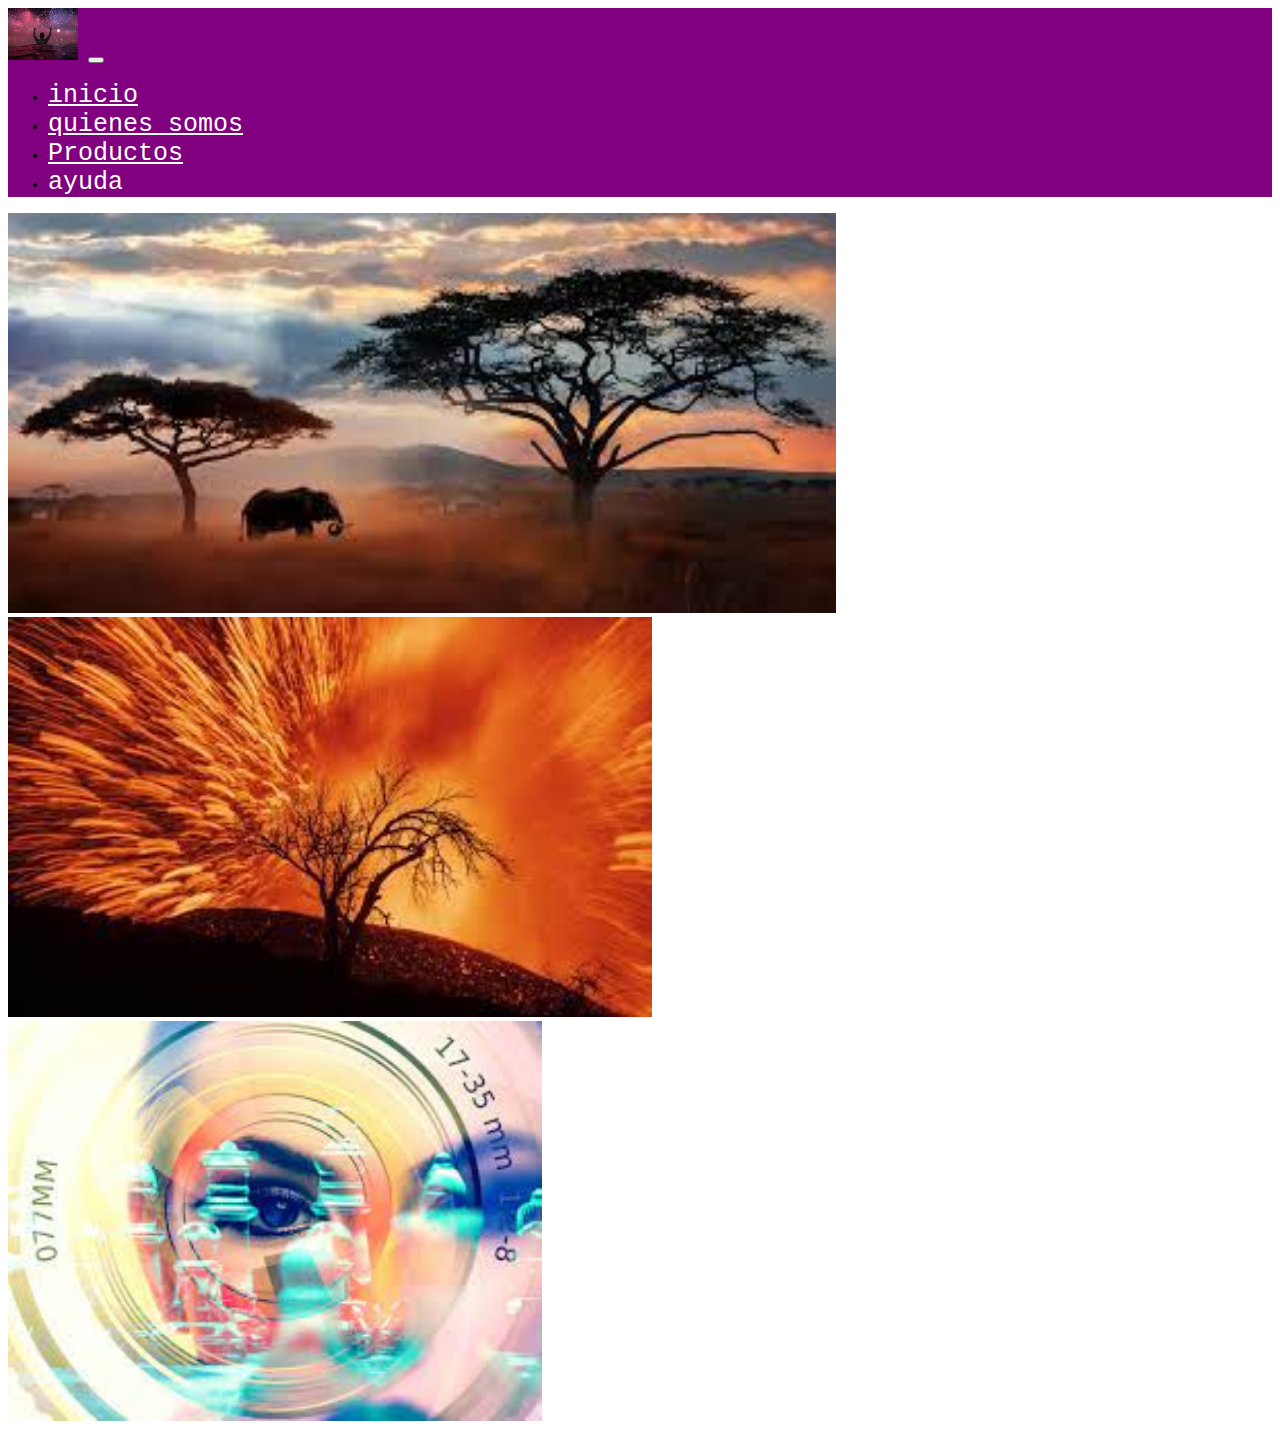
==== index.html @ 59064867 "proecto infancia" ====
<!DOCTYPE html>
<html lang="en">
<head>
    <meta charset="UTF-8">
    <meta http-equiv="X-UA-Compatible" content="IE=edge">
    <meta name="viewport" content="width=device-width, initial-scale=1.0">
    <title>Document</title>


    <!-- CSS only -->
<link href="https://cdn.jsdelivr.net/npm/bootstrap@5.2.0/dist/css/bootstrap.min.css" rel="stylesheet" integrity="sha384-gH2yIJqKdNHPEq0n4Mqa/HGKIhSkIHeL5AyhkYV8i59U5AR6csBvApHHNl/vI1Bx" crossorigin="anonymous">
<link rel="stylesheet" href="./estilos/inicio.css">
</head>
<body>
    <nav class="navbar navbar-expand-lg bg-light  barra"><!-- barra -->
        <div class="container-fluid">
          <a class="navbar-brand" href="#"><img src="./imagenes/descarga.jpg" alt=""width="70px"></a><!-- icono de empresa -->
          <button class="navbar-toggler" type="button" data-bs-toggle="collapse" data-bs-target="#navbarNav" aria-controls="navbarNav" aria-expanded="false" aria-label="Toggle navigation">
            <span class="navbar-toggler-icon"></span>
          </button>
          <div class="collapse navbar-collapse" id="navbarNav">
            <ul class="navbar-nav  barra">
              <li class="nav-item">
                <a class="nav-link active" aria-current="page" href="#">inicio</a>
              </li>
              <li class="nav-item">
                <a class="nav-link" href="#">quienes somos</a>
              </li>
              <li class="nav-item">
                <a class="nav-link" href="#">Productos</a>
              </li>
              <li class="nav-item">
                <a class="nav-link disabled">ayuda</a>

              </li>
            </ul>
          </div>
        </div>
      </nav>
      <div id="carouselExampleSlidesOnly" class="carousel slide" data-bs-ride="carousel"><!-- carrusel -->
        <div class="carousel-inner">
          <div class="carousel-item active">
            <img src="./imagenes/descarga (1).jpg" class="d-block w-100" height="400" alt="a">
          </div>
          <div class="carousel-item">
            <img src="./imagenes/descarga (2).jpg" class="d-block w-100" height="400" alt="b">
          </div>
          <div class="carousel-item">
            <img src="./imagenes/descarga (3).jpg" class="d-block w-100" height="400" alt="c">
          </div>
        </div>
      </div>

    <!-- JavaScript Bundle with Popper -->
<script src="https://cdn.jsdelivr.net/npm/bootstrap@5.2.0/dist/js/bootstrap.bundle.min.js" integrity="sha384-A3rJD856KowSb7dwlZdYEkO39Gagi7vIsF0jrRAoQmDKKtQBHUuLZ9AsSv4jD4Xa" crossorigin="anonymous"></script>
</html>
---- estilos/inicio.css ----
.barra{
background:purple !important;

font-family: 'Courier New', Courier, monospace
}
.barra> li > a{
    color:white !important;
    font-size: 25px;
}
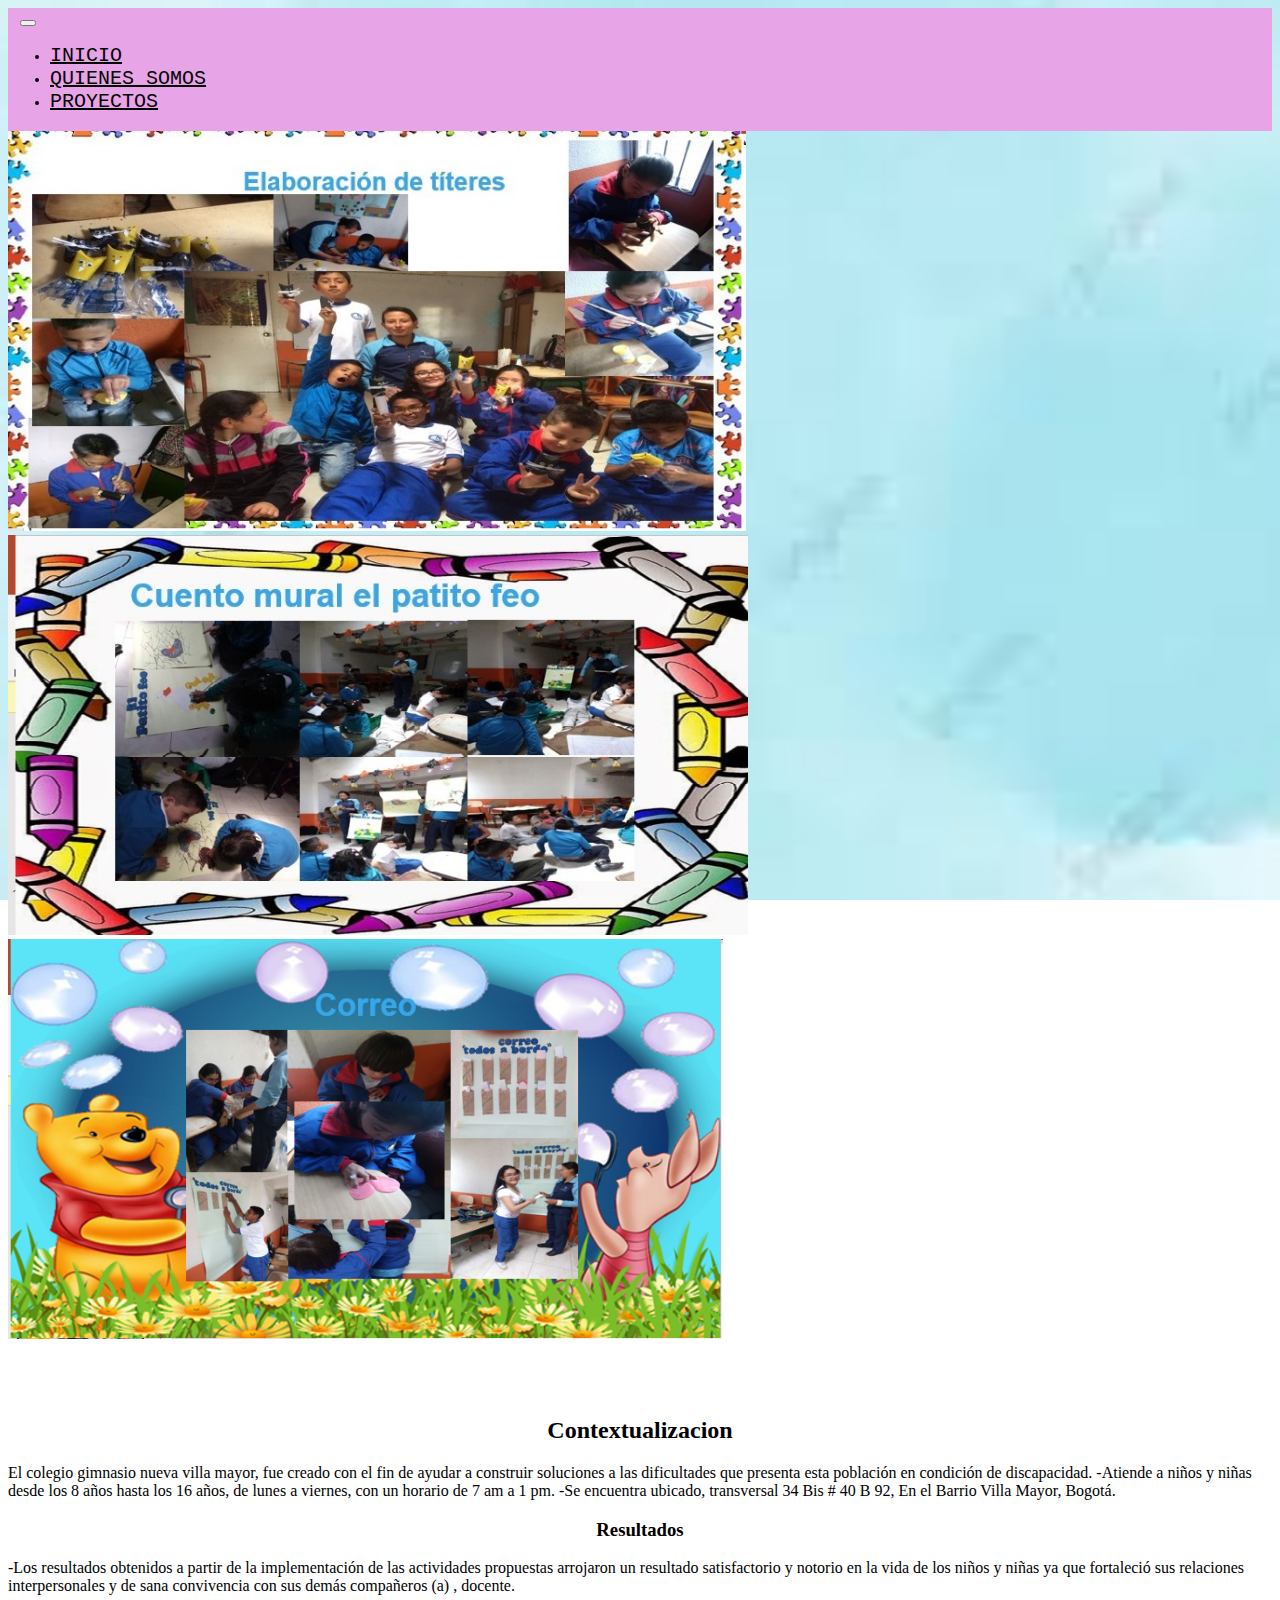
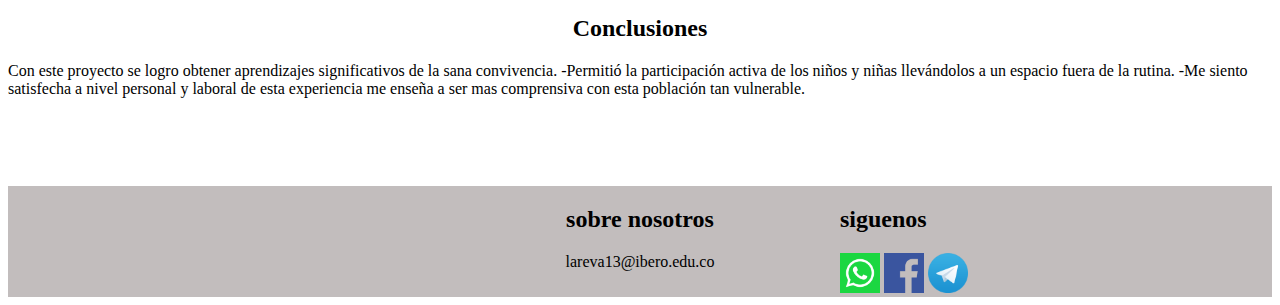
==== commit 3cfaf61b: "mi segunda pagina" ====
--- a/index.html
+++ b/index.html
@@ -5,52 +5,96 @@
     <meta http-equiv="X-UA-Compatible" content="IE=edge">
     <meta name="viewport" content="width=device-width, initial-scale=1.0">
     <title>Document</title>
-
-
     <!-- CSS only -->
 <link href="https://cdn.jsdelivr.net/npm/bootstrap@5.2.0/dist/css/bootstrap.min.css" rel="stylesheet" integrity="sha384-gH2yIJqKdNHPEq0n4Mqa/HGKIhSkIHeL5AyhkYV8i59U5AR6csBvApHHNl/vI1Bx" crossorigin="anonymous">
 <link rel="stylesheet" href="./estilos/inicio.css">
 </head>
 <body>
+  
     <nav class="navbar navbar-expand-lg bg-light  barra"><!-- barra -->
         <div class="container-fluid">
-          <a class="navbar-brand" href="#"><img src="./imagenes/descarga.jpg" alt=""width="70px"></a><!-- icono de empresa -->
+          <a class="navbar-brand" href="#"><img src="" alt=""width="70px"></a><!-- icono de empresa -->
           <button class="navbar-toggler" type="button" data-bs-toggle="collapse" data-bs-target="#navbarNav" aria-controls="navbarNav" aria-expanded="false" aria-label="Toggle navigation">
             <span class="navbar-toggler-icon"></span>
           </button>
-          <div class="collapse navbar-collapse" id="navbarNav">
+          <div class="navegation" id="navbarNav">
             <ul class="navbar-nav  barra">
               <li class="nav-item">
-                <a class="nav-link active" aria-current="page" href="#">inicio</a>
+                <a class="nav-link active" aria-current="page" href="#">INICIO</a>
               </li>
               <li class="nav-item">
-                <a class="nav-link" href="#">quienes somos</a>
+                <a class="nav-link" href="./QUIENESSOMOS.html">QUIENES SOMOS</a>
               </li>
               <li class="nav-item">
-                <a class="nav-link" href="#">Productos</a>
-              </li>
-              <li class="nav-item">
-                <a class="nav-link disabled">ayuda</a>
-
+                <a class="nav-link" href="./proyectos.html">PROYECTOS</a>
               </li>
             </ul>
           </div>
-        </div>
+        </div>     
       </nav>
+  <div class="container">    
       <div id="carouselExampleSlidesOnly" class="carousel slide" data-bs-ride="carousel"><!-- carrusel -->
         <div class="carousel-inner">
           <div class="carousel-item active">
-            <img src="./imagenes/descarga (1).jpg" class="d-block w-100" height="400" alt="a">
+            <img src="./imagenes/2.jpeg" class="d-block w-100" height="400" alt="a">
           </div>
           <div class="carousel-item">
-            <img src="./imagenes/descarga (2).jpg" class="d-block w-100" height="400" alt="b">
+            <img src="./imagenes/3.jpeg" class="d-block w-100" height="400" alt="b">
           </div>
           <div class="carousel-item">
-            <img src="./imagenes/descarga (3).jpg" class="d-block w-100" height="400" alt="c">
+            <img src="./imagenes/5.png" class="d-block w-100" height="400" alt="c">
           </div>
         </div>
       </div>
+  </div>      
+      <br>
+      <br>
+      <br>
+      <h2><center>Contextualizacion</center></h2>
+      <p class="container">El colegio gimnasio nueva villa mayor, fue creado con el fin de ayudar a construir soluciones a las dificultades que presenta esta población en condición de discapacidad.
+        -Atiende a niños y niñas  desde los 8 años hasta los 16 años, de lunes a viernes, con un horario de 7 am a 1 pm.
+        -Se encuentra ubicado, transversal 34 Bis # 40 B 92, En el Barrio Villa Mayor,  Bogotá.
+        </p>
+      <h3> <center>Resultados</center></h3>
+      <p class="container">-Los resultados obtenidos a partir de la implementación de las actividades propuestas arrojaron un resultado satisfactorio y notorio en la vida de los niños y niñas ya que fortaleció sus relaciones interpersonales y de  sana convivencia con sus demás compañeros (a) , docente.
+      </p>
+      <h2><center>Conclusiones  </center>    </h2>
+      <p class="container">Con este proyecto se logro obtener aprendizajes significativos de la sana convivencia.
+        -Permitió la participación activa de los niños y niñas llevándolos a un espacio fuera de la rutina.
+        -Me siento satisfecha a nivel personal y laboral de esta experiencia me enseña a ser mas comprensiva con esta población tan vulnerable.
+        </p>
+        <br>
+        <br>
+        <br>
+        <br>
+        <footer class="pie-pagina">
+          <div class="grupo-1">
+            <div class="box">
+                    <figure>
+                      <a href="#">
+                        <img src="" alt="">
+                      </a>
+                    </figure>
+            </div>
+            <div class="box">
+              <h2><center>sobre nosotros</center></h2>
+              <p><center> lareva13@ibero.edu.co</center></p>
+              <p></p>
+            </div>
+            <div class="box">
+              <h2>siguenos</h2>
+               <div class="red-social">
+                <img src="./imagenes/10.png" height="40" alt="">
+                <img src="./imagenes/11.png" height="40" alt="">
+                <img src="./imagenes/12.png" height="40" alt="">
+               </div>
+            </div>
+           </div> 
+           </footer>
+      
+
 
     <!-- JavaScript Bundle with Popper -->
-<script src="https://cdn.jsdelivr.net/npm/bootstrap@5.2.0/dist/js/bootstrap.bundle.min.js" integrity="sha384-A3rJD856KowSb7dwlZdYEkO39Gagi7vIsF0jrRAoQmDKKtQBHUuLZ9AsSv4jD4Xa" crossorigin="anonymous"></script>
+  <script src="https://cdn.jsdelivr.net/npm/bootstrap@5.2.0/dist/js/bootstrap.bundle.min.js" integrity="sha384-A3rJD856KowSb7dwlZdYEkO39Gagi7vIsF0jrRAoQmDKKtQBHUuLZ9AsSv4jD4Xa" crossorigin="anonymous"></script>
+</body>
 </html>--- a/estilos/inicio.css
+++ b/estilos/inicio.css
@@ -1,9 +1,33 @@
-.barra{
-background:purple !important;
-
+body{
+    background: url(../imagenes/descarga.jpg);
+    background-size:cover; /* ocupar toda la paguina"tamaño de imagen"*/
+background-attachment:fixed ;/* fondo fijo  */
+}
+.container{
+    margin:20 px;
+}
+.container-fluid{
+background:rgb(231, 164, 231) !important;
+padding: 2px;
 font-family: 'Courier New', Courier, monospace
 }
+
 .barra> li > a{
-    color:white !important;
-    font-size: 25px;
+    color:rgb(3, 3, 3) !important;
+    font-size: 20px;
+}
+.navigation ul li a:hover{
+    background: rgb(18, 1, 252);
+}
+.pie-pagina{
+ width: 100%;
+ background-color: rgb(194, 189, 189);
+ margin: 20;
+}
+.pie-pagina .grupo-1{
+    width: 100%;
+    max-width: 1200px;
+    margin: auto;
+    display: grid;
+    grid-template-columns: repeat(3,1fr);
 }